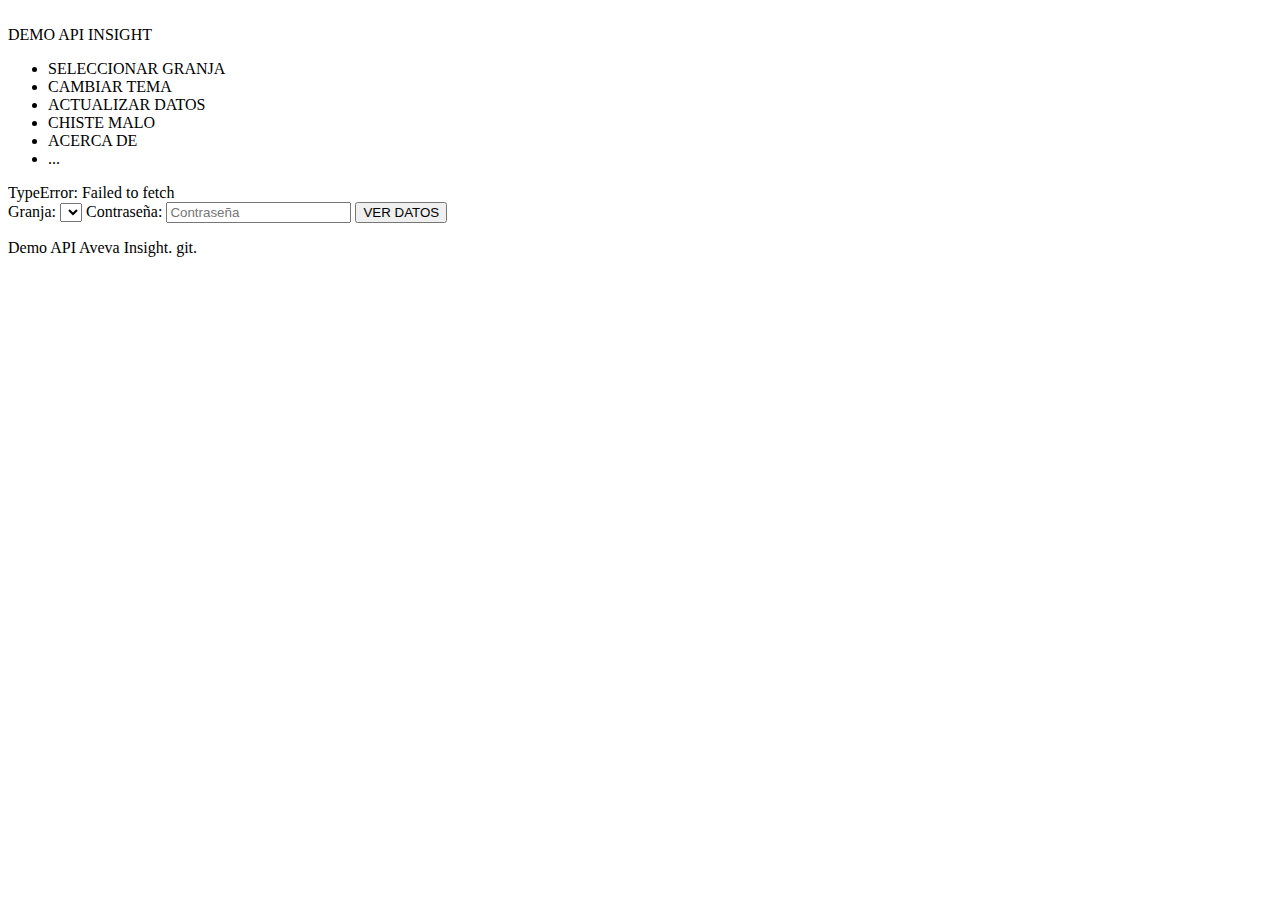
==== dev/index.html @ 00a75f10 "1" ====
<!DOCTYPE html>
<html>

<head>
  <meta charset="UTF-8">
  <meta name="viewport" content="width=device-width, initial-scale=1.0, maximum-scale=2.3, user-scalable=no, orientation=portrait">
  <title>Demo</title>
  <link rel="manifest" href="/demoweb/manifest.json">
  <link rel="stylesheet" href="/demoweb/style.css">
  <link rel="link icon " href="/demoweb/paraguas100x100.png" type="image/x-icon">
</head>

<body>
  <header>
    <img src='/demoweb/paraguas100x100.png' alt=''>
    <div class="titulo" id="tituloGranja">DEMO API INSIGHT</div>
    <div class="menu-burger">
      <span></span> <span></span> <span></span>
    </div>
    <nav>
      <ul>
        <li onClick="closeMenu(); verLogForm()">SELECCIONAR GRANJA</li>
        <li onClick="closeMenu(); cambiarTema()">CAMBIAR TEMA</li>
        <li onClick="closeMenu(); recargarWeb()">ACTUALIZAR DATOS</li>
        <li onClick="closeMenu(); chiste()" class="oculto_NO" >CHISTE MALO</li>
        <li onClick="closeMenu(); acercade()">ACERCA DE</li>
        <li >...</li> 
      </ul>
    </nav>
  </header>

  <main>
    <div>
      <div id="elemento1"> </div>
      <form id="logForm" class="logform " onsubmit="return false;">
        <label for="granja">Granja:</label>
        <select name="granja" id="granja" placeholder="Granja" autocomplete="off"> </select>
        <label for="cod">Contraseña:</label>
        <input name="cod"  id="cod" placeholder="Contraseña"  type="password" placeholder="Ingrese su código"  autocomplete="off">
        <button  type="button" onclick="cargarHTML()">VER DATOS</button>
      </form>
  </main>

  <footer>
    <p>Demo API Aveva Insight. git.</p>
    <p id="nota"> </p>
  </footer>

  <script src="/dev/script.js"></script>
 
</body>

</html>
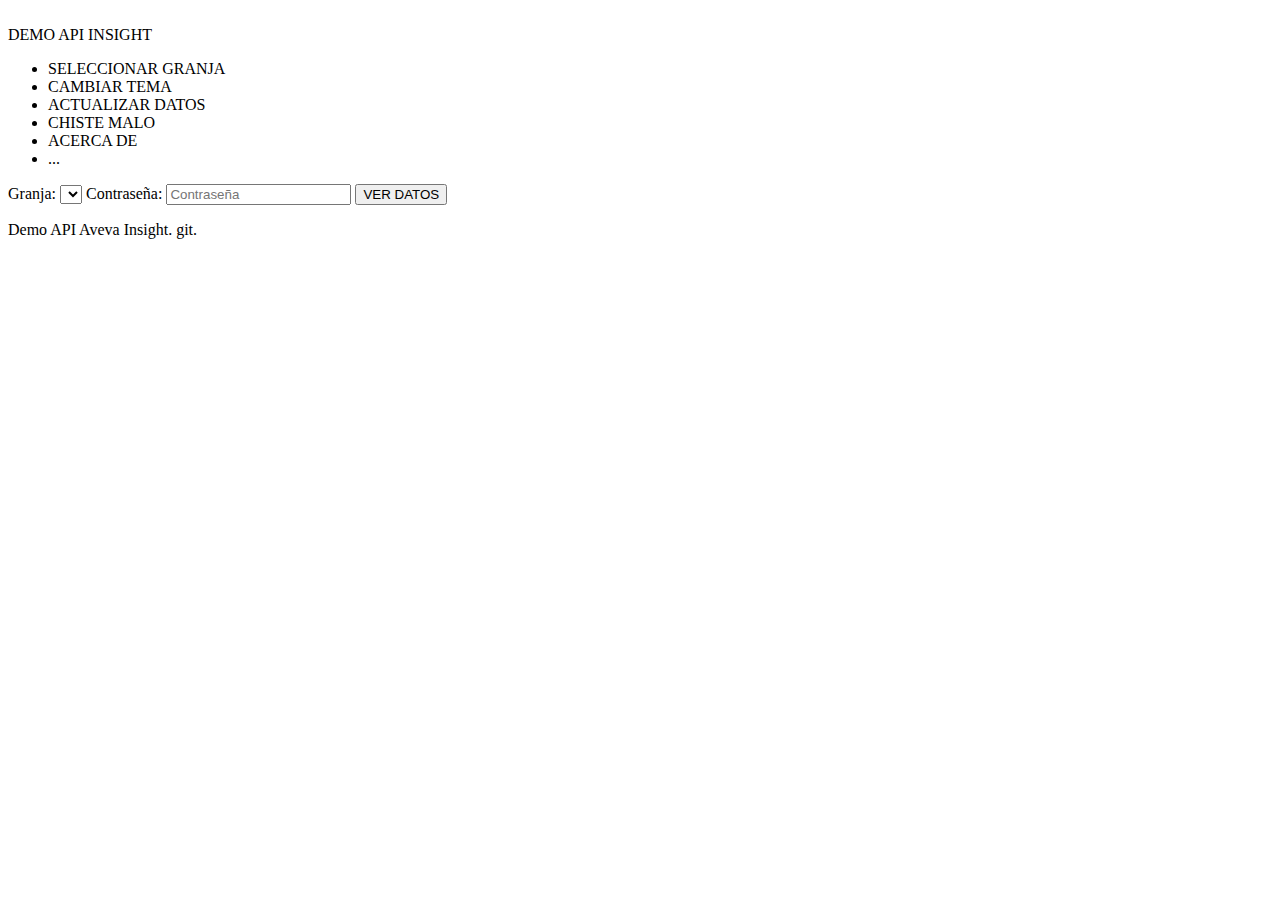
==== commit 7efeb3b3: "1" ====
--- a/dev/index.html
+++ b/dev/index.html
@@ -46,7 +46,7 @@
     <p id="nota"> </p>
   </footer>
 
-  <script src="/dev/script.js"></script>
+  <script src="/demoweb/dev/script.js"></script>
  
 </body>
 
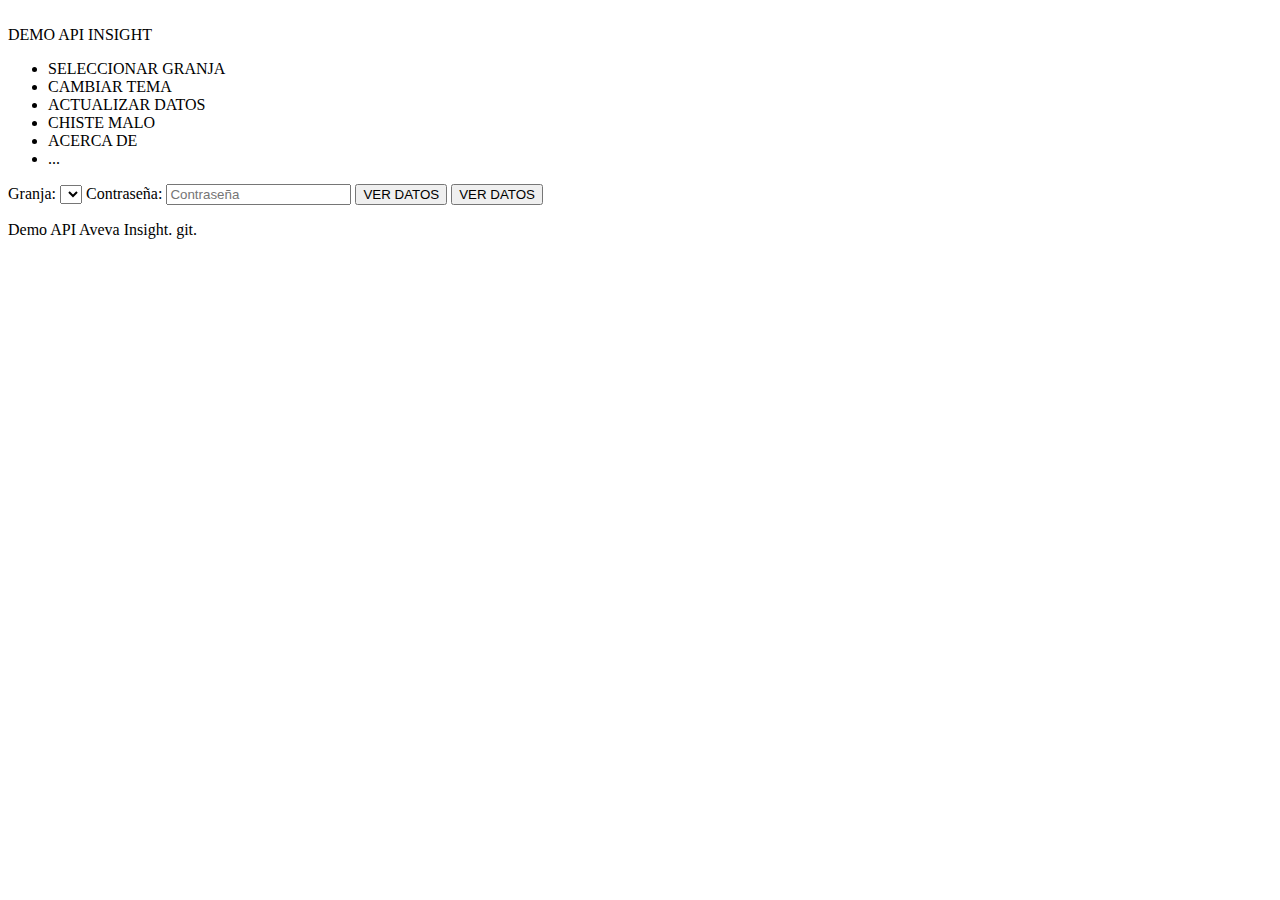
==== commit 2a08c13d: "1" ====
--- a/dev/index.html
+++ b/dev/index.html
@@ -37,7 +37,8 @@
         <select name="granja" id="granja" placeholder="Granja" autocomplete="off"> </select>
         <label for="cod">Contraseña:</label>
         <input name="cod"  id="cod" placeholder="Contraseña"  type="password" placeholder="Ingrese su código"  autocomplete="off">
-        <button  type="button" onclick="cargarHTML()">VER DATOS</button>
+        <button  type="button" onclick="cargarHTML('bloque')">VER DATOS</button>
+        <button  type="button" onclick="cargarHTML('bloqueChart')">VER DATOS</button>
       </form>
   </main>
 
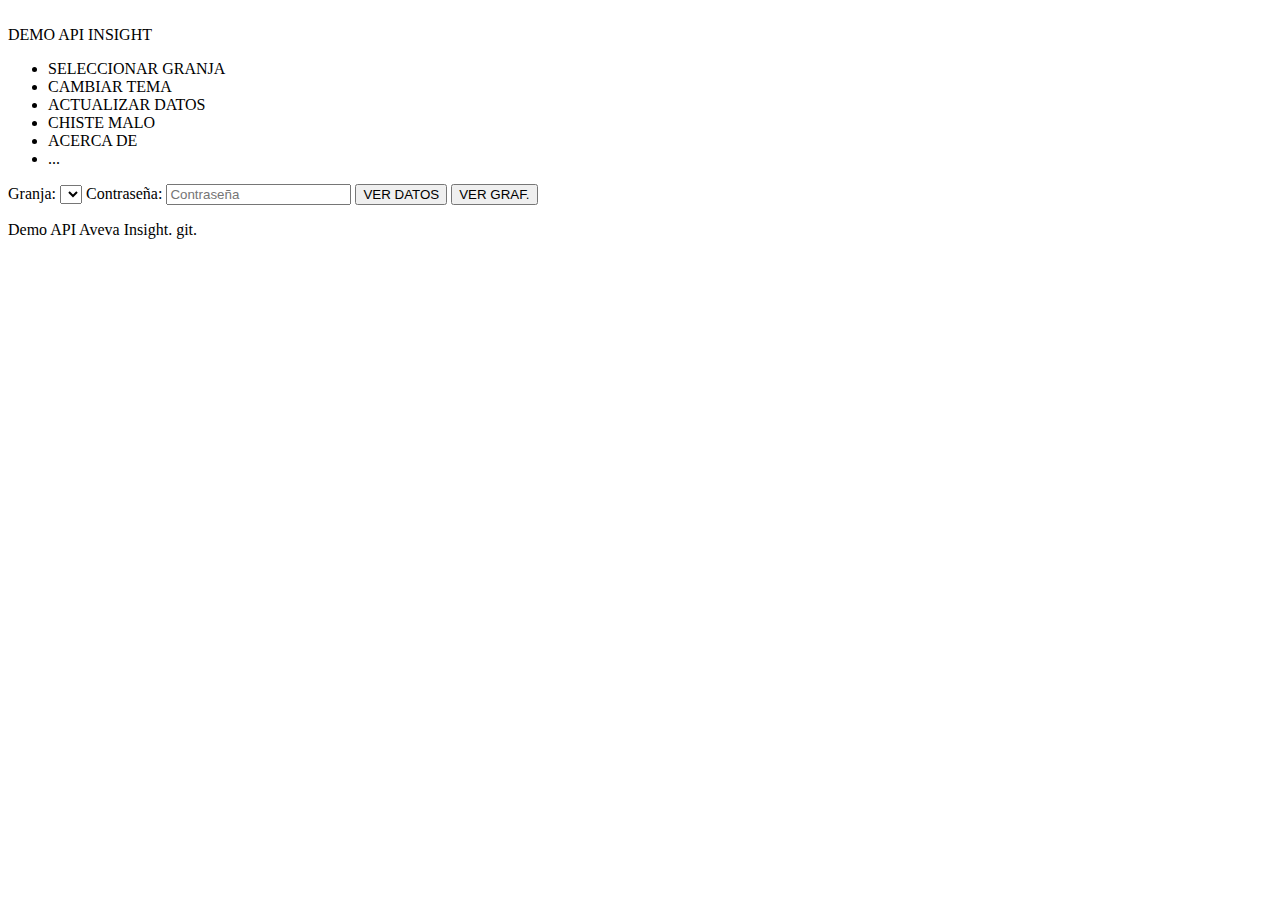
==== commit 43710f84: "1" ====
--- a/dev/index.html
+++ b/dev/index.html
@@ -38,7 +38,7 @@
         <label for="cod">Contraseña:</label>
         <input name="cod"  id="cod" placeholder="Contraseña"  type="password" placeholder="Ingrese su código"  autocomplete="off">
         <button  type="button" onclick="cargarHTML('bloque')">VER DATOS</button>
-        <button  type="button" onclick="cargarHTML('bloqueChart')">VER DATOS</button>
+        <button  type="button" onclick="cargarHTML('bloqueChart')">VER GRAF.</button>
       </form>
   </main>
 
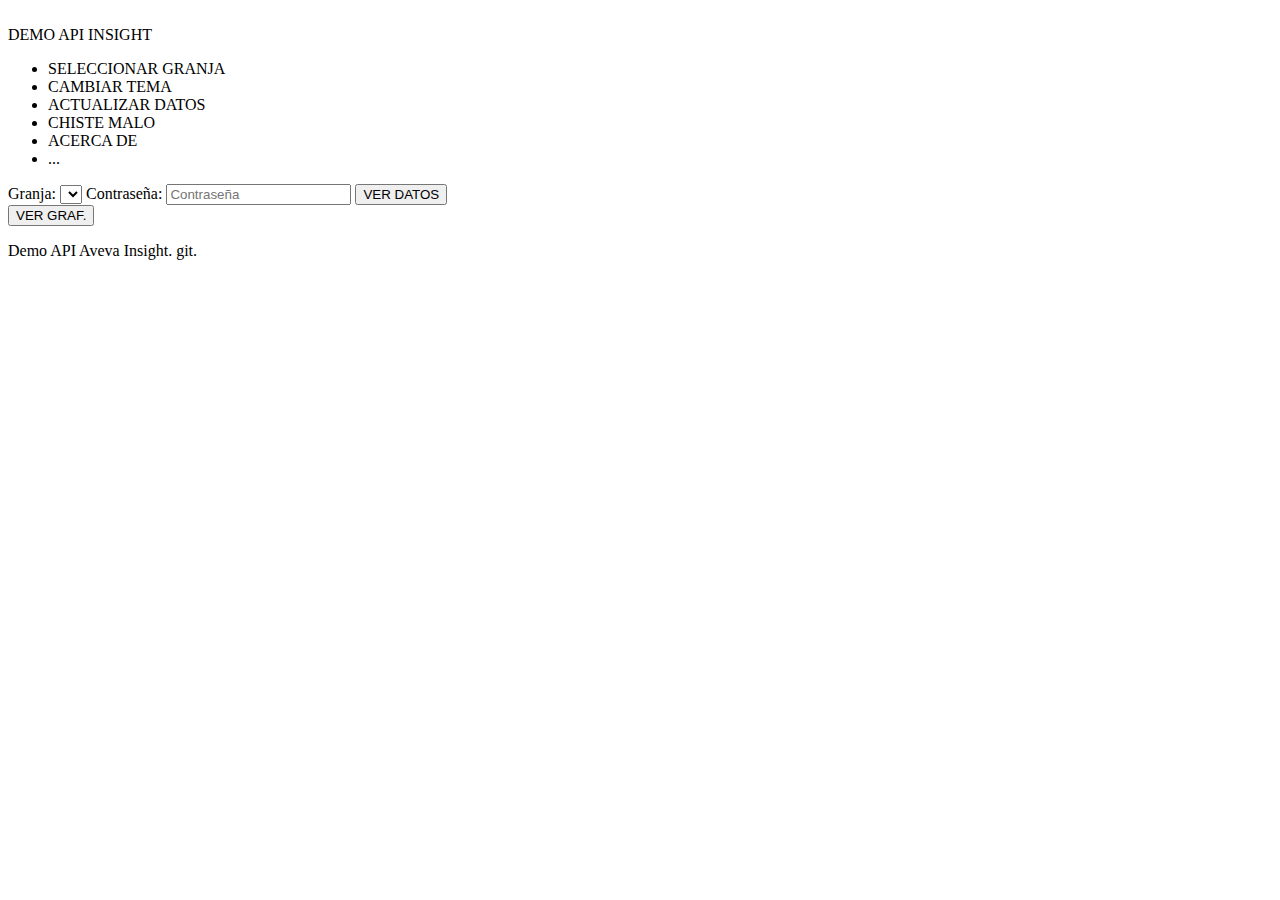
==== commit f6d33768: "1" ====
--- a/dev/index.html
+++ b/dev/index.html
@@ -37,8 +37,9 @@
         <select name="granja" id="granja" placeholder="Granja" autocomplete="off"> </select>
         <label for="cod">Contraseña:</label>
         <input name="cod"  id="cod" placeholder="Contraseña"  type="password" placeholder="Ingrese su código"  autocomplete="off">
-        <button  type="button" onclick="cargarHTML('bloque')">VER DATOS</button>
-        <button  type="button" onclick="cargarHTML('bloqueChart')">VER GRAF.</button>
+        <button id="verDatos" type="button">VER DATOS</button>
+        <br>
+        <button id="verGraf" type="button">VER GRAF.</button>
       </form>
   </main>
 
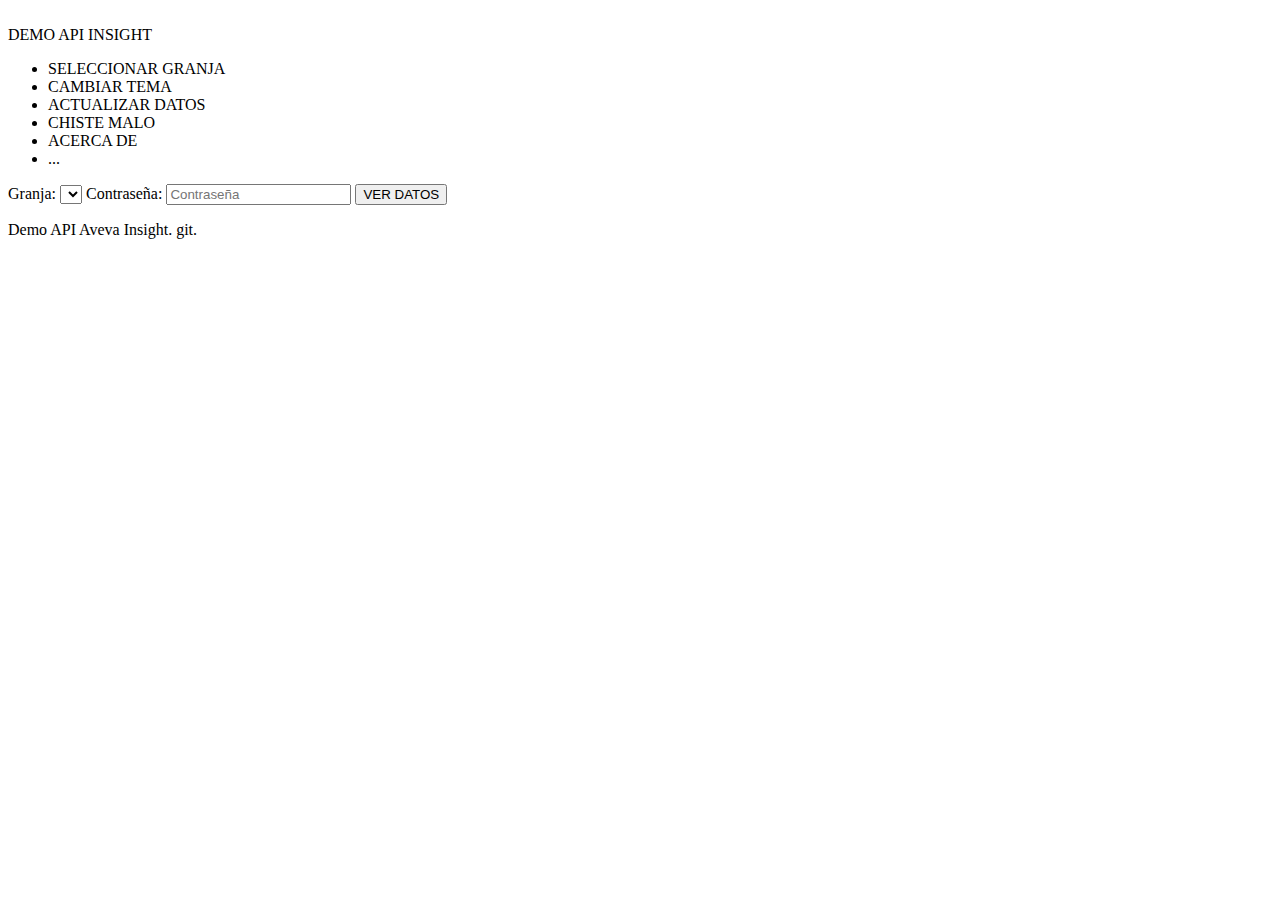
==== commit 61d900ed: "1" ====
--- a/dev/index.html
+++ b/dev/index.html
@@ -1,5 +1,5 @@
 <!DOCTYPE html>
-<html>
+<html>     
 
 <head>
   <meta charset="UTF-8">
@@ -13,7 +13,7 @@
 <body>
   <header>
     <img src='/demoweb/paraguas100x100.png' alt=''>
-    <div class="titulo" id="tituloGranja">DEMO API INSIGHT</div>
+    <div class="titulo" id="tituloSite">DEMO API INSIGHT</div>
     <div class="menu-burger">
       <span></span> <span></span> <span></span>
     </div>
@@ -33,13 +33,11 @@
     <div>
       <div id="elemento1"> </div>
       <form id="logForm" class="logform " onsubmit="return false;">
-        <label for="granja">Granja:</label>
-        <select name="granja" id="granja" placeholder="Granja" autocomplete="off"> </select>
+        <label for="site">Granja:</label>
+        <select name="site" id="site" placeholder="Granja" autocomplete="off"> </select>
         <label for="cod">Contraseña:</label>
         <input name="cod"  id="cod" placeholder="Contraseña"  type="password" placeholder="Ingrese su código"  autocomplete="off">
         <button id="verDatos" type="button">VER DATOS</button>
-        <br>
-        <button id="verGraf" type="button">VER GRAF.</button>
       </form>
   </main>
 
